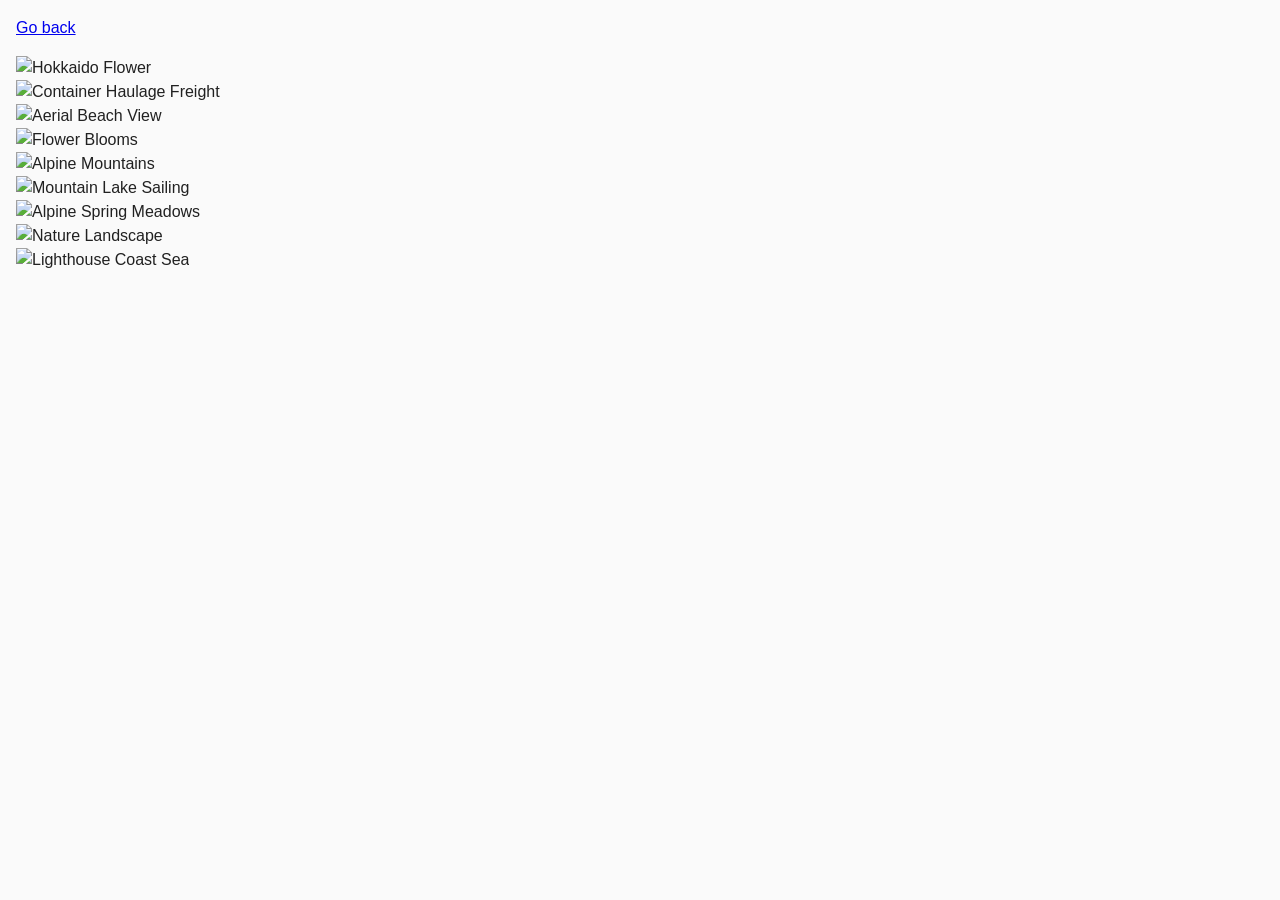
==== 01-gallery.html @ 90a96578 "first task commit" ====
<!DOCTYPE html>
<html lang="en">

<head>
  <meta charset="UTF-8" />
  <meta name="viewport" content="width=device-width, initial-scale=1.0" />
  <meta http-equiv="X-UA-Compatible" content="ie=edge" />
  <title>Image gallery</title>
  <link rel="stylesheet" href="css/common.css" />
  <link rel="stylesheet" href="css/styles.css" />
  <link rel="stylesheet" href="https://cdn.jsdelivr.net/npm/basiclightbox@5.0.4/dist/basicLightbox.min.css">
</head>

<body>
  <p><a href="index.html">Go back</a></p>

  <!-- Add gallery items to this list -->
  <div class="gallery"></div>
  <script src="https://cdn.jsdelivr.net/npm/basiclightbox@5.0.4/dist/basicLightbox.min.js"></script>
  <script src="js/01-gallery.js" type="module"></script>
</body>

</html>
---- css/common.css ----
* {
  box-sizing: border-box;
}

body {
  margin: 16px;
  font-family: -apple-system, BlinkMacSystemFont, 'Segoe UI', Roboto, Oxygen,
    Ubuntu, Cantarell, 'Open Sans', 'Helvetica Neue', sans-serif;
  -webkit-font-smoothing: antialiased;
  -moz-osx-font-smoothing: grayscale;
  background-color: #fafafa;
  color: #212121;
  line-height: 1.5;
}

input {
  padding: 8px;
  font: inherit;
}

button {
  padding: 8px 12px;
  cursor: pointer;
}
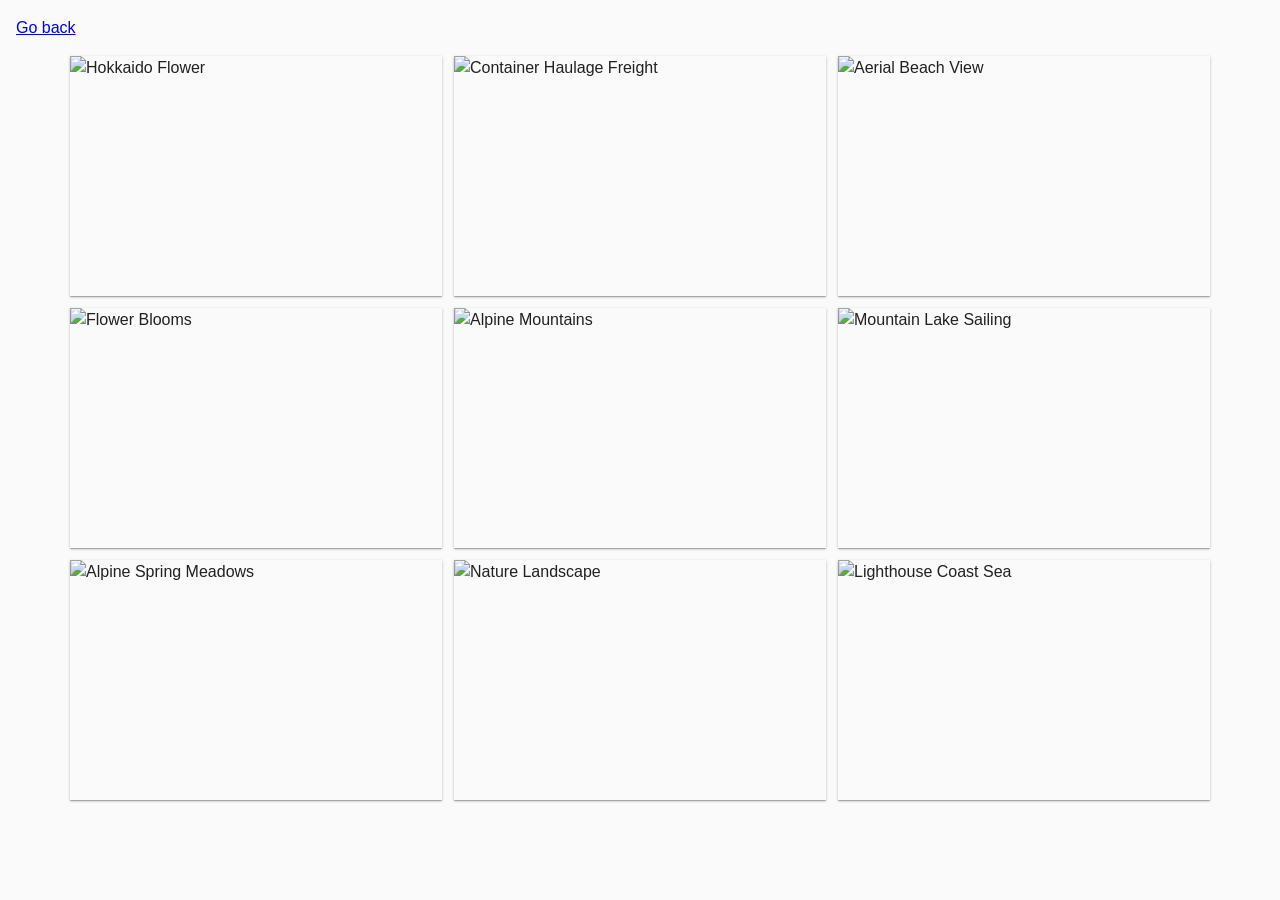
==== commit 3a1a65b4: "add favicon" ====
--- a/01-gallery.html
+++ b/01-gallery.html
@@ -6,6 +6,7 @@
   <meta name="viewport" content="width=device-width, initial-scale=1.0" />
   <meta http-equiv="X-UA-Compatible" content="ie=edge" />
   <title>Image gallery</title>
+  <link rel="shortcut icon" href="favicon.ico" />
   <link rel="stylesheet" href="css/common.css" />
   <link rel="stylesheet" href="css/styles.css" />
   <link rel="stylesheet" href="https://cdn.jsdelivr.net/npm/basiclightbox@5.0.4/dist/basicLightbox.min.css">
--- a/css/styles.css
+++ b/css/styles.css
@@ -0,0 +1,48 @@
+:root {
+  --timing-function: cubic-bezier(0.4, 0, 0.2, 1);
+  --animation-duration: 250ms;
+}
+
+.gallery {
+  display: grid;
+  max-width: 1140px;
+  grid-template-columns: repeat(auto-fit, minmax(320px, 1fr));
+  grid-auto-rows: 240px;
+  grid-gap: 12px;
+  justify-content: center;
+  padding: 0;
+  list-style: none;
+  margin-left: auto;
+  margin-right: auto;
+}
+
+.gallery__item {
+  position: relative;
+  box-shadow: 0px 1px 3px 0px rgba(0, 0, 0, 0.2),
+    0px 1px 1px 0px rgba(0, 0, 0, 0.14), 0px 2px 1px -1px rgba(0, 0, 0, 0.12);
+}
+
+.gallery__image:hover {
+  transform: scale(1.03);
+}
+
+.gallery__image {
+  height: 100%;
+  width: 100%;
+  object-fit: cover;
+  transition: transform var(--animation-duration) var(--timing-function);
+}
+
+.gallery__link {
+  display: block;
+  text-decoration: none;
+  height: 100%;
+}
+
+.gallery__link:hover {
+  cursor: zoom-in;
+}
+
+img {
+  display: block;
+}
